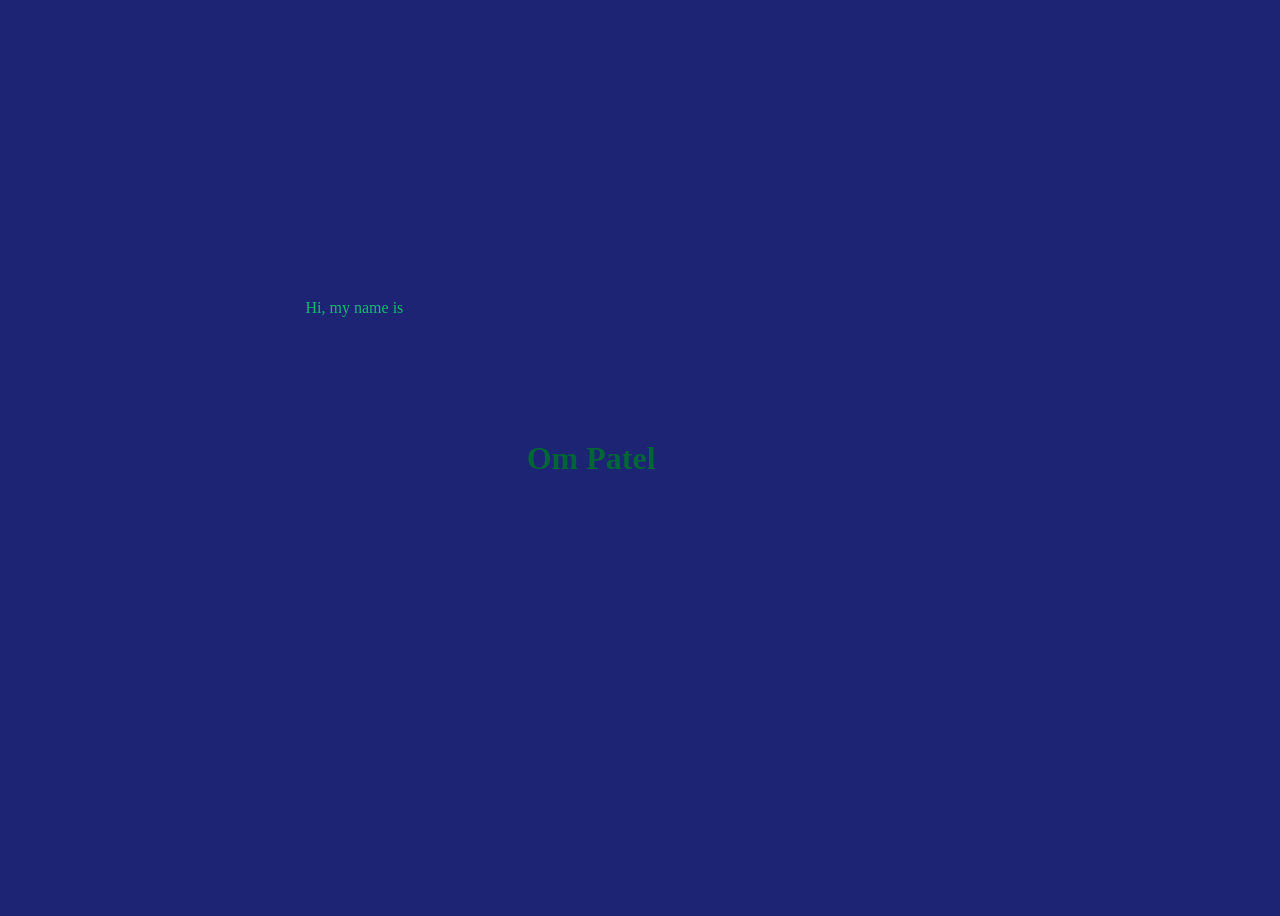
==== Code/index.html @ f0e9db57 "CSS and INDEX Init I did a little bit of work regarding both I spent some time figuring out the proj" ====
<!doctype html>
<html lang="en">
  <head>
    <link rel="stylesheet" href="style.css" />
    <meta charset="UTF-8" />
    <meta name="viewport" content="width=device-width, initial-scale=1.0" />
    <title>Document</title>
  </head>
  <body>
    <div class="middle">
        <div class= "center-text">
            <div class="name">
                <h1>Om Patel</h1>
            </div>
            <div class = 'hi'>
                <p>Hi, my name is</p>
            </div>

        </div>
        
    </div>
  </body>
</html>
---- Code/style.css ----
/* when adding stuff here I need to remember to put a '.' before classes that i made */
body {
    background-color: #1C2473 ;
}
.center-text {
    color: #006638;
    display: flex;
    justify-content: center; 
    align-items: center;     
    height: 100vh; 
}

.hi {
    color: #13BA6F;
    display: flex;
    transform: translate(-350px, -150px);
}
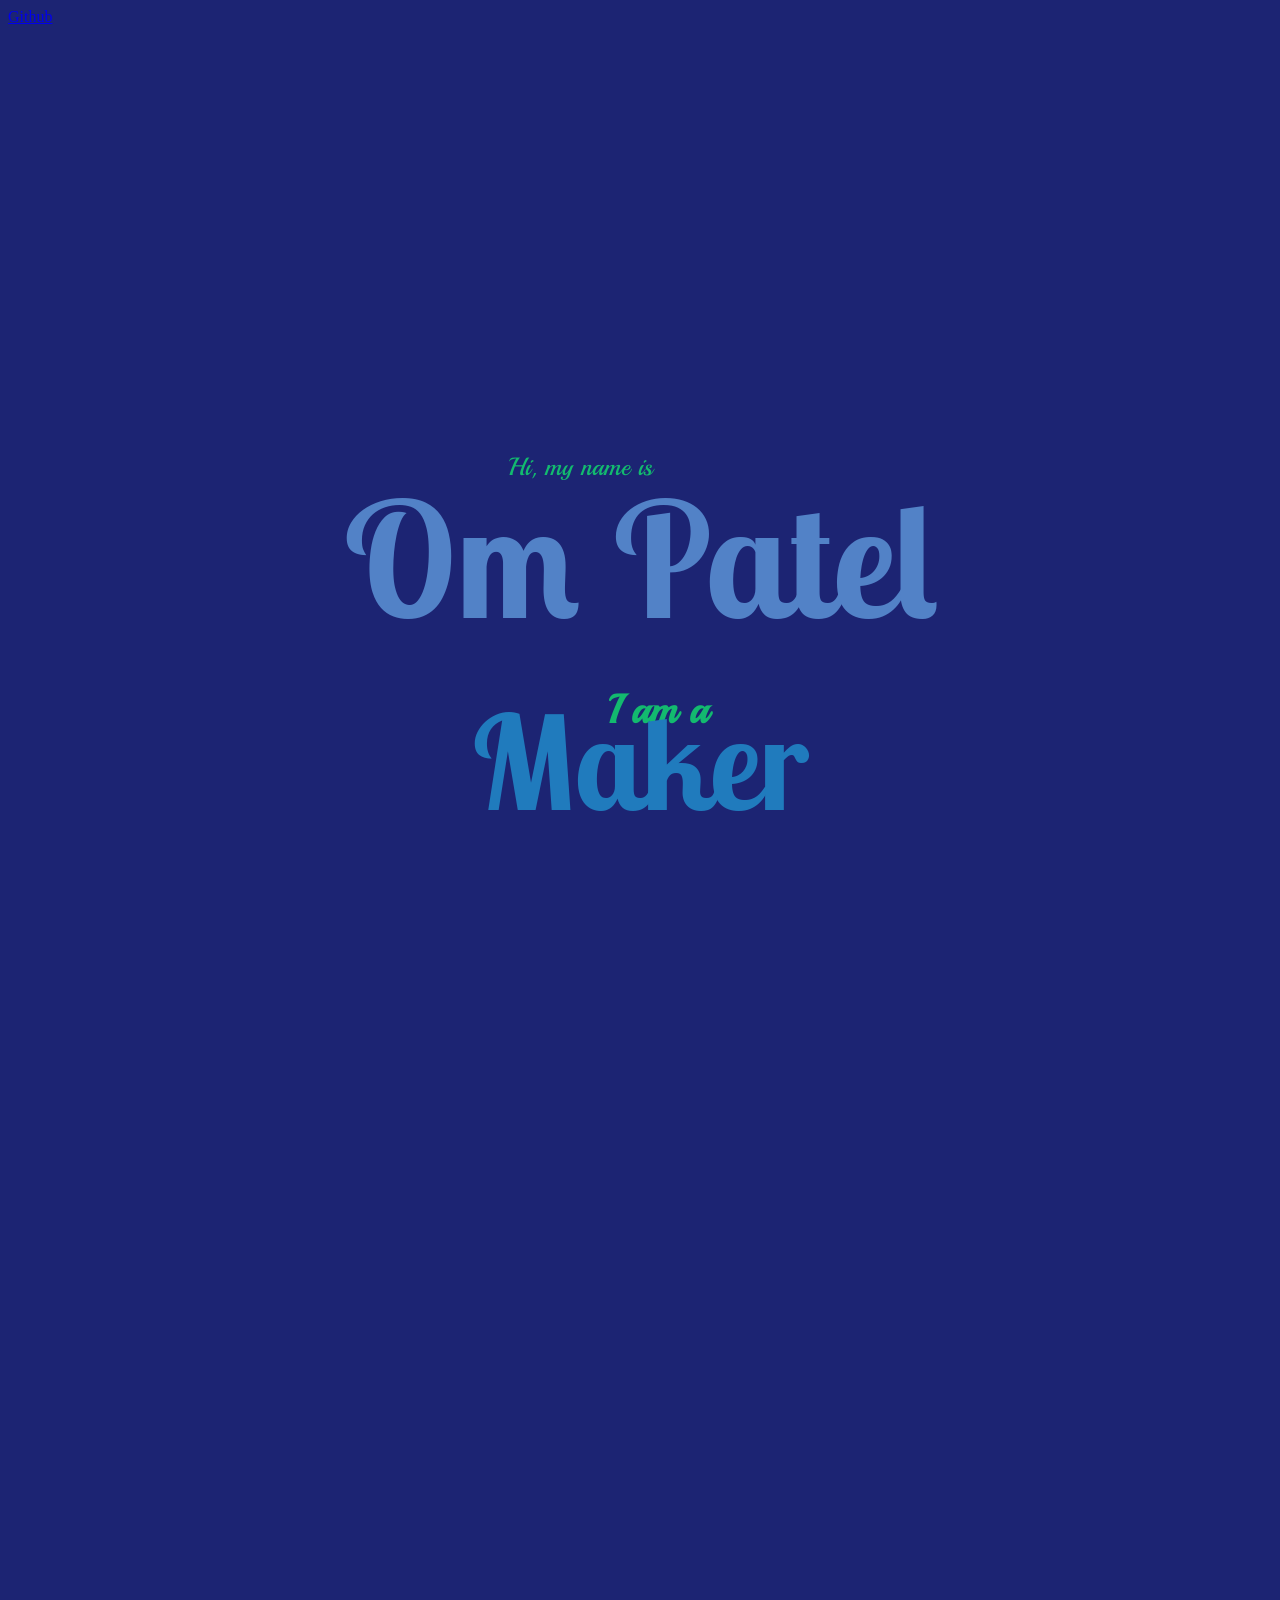
==== commit 0d67490a: "center done + github link" ====
--- a/Code/index.html
+++ b/Code/index.html
@@ -1,23 +1,41 @@
 <!doctype html>
 <html lang="en">
   <head>
+    <link rel="preconnect" href="https://fonts.googleapis.com">
+    <link rel="preconnect" href="https://fonts.gstatic.com" crossorigin>
+    <link href="https://fonts.googleapis.com/css2?family=Playball&display=swap" rel="stylesheet">
+    <link rel="preconnect" href="https://fonts.googleapis.com" />
+    <link rel="preconnect" href="https://fonts.gstatic.com" crossorigin />
+    <link
+      href="https://fonts.googleapis.com/css2?family=Lobster+Two:ital,wght@0,400;0,700;1,400;1,700&display=swap"
+      rel="stylesheet"
+    />
     <link rel="stylesheet" href="style.css" />
     <meta charset="UTF-8" />
     <meta name="viewport" content="width=device-width, initial-scale=1.0" />
-    <title>Document</title>
+    <title>Om Patel | Developer Portfolio</title>
   </head>
   <body>
+    <div, class = "top">
+      <a href="https://github.com/omamated"> Github</a>
+    </div>
+    <div class="hi">
+      <p>Hi, my name is</p>
+    </div>
     <div class="middle">
-        <div class= "center-text">
-            <div class="name">
-                <h1>Om Patel</h1>
-            </div>
-            <div class = 'hi'>
-                <p>Hi, my name is</p>
-            </div>
+      <div class="name">
+        <h1>Om Patel</h1>
+      </div>
+      <div class = "am">
+        <h1>I am a</h1>
+      </div>
+      <div class = "activities">
+        <h1>Maker</h1>
+      </div>
+      </div>
+      <div class="center-text">
 
-        </div>
-        
+      </div>
     </div>
   </body>
 </html>
--- a/Code/style.css
+++ b/Code/style.css
@@ -11,7 +11,37 @@
 }
 
 .hi {
+    font-family: "Playball", sans-serif;
+    font-size: 25px;
     color: #13BA6F;
+    transform: translate(500px, 400px);
+}
+
+.name {
+    font-family: "Lobster Two", sans-serif;
+    color: #5282C7;
+    font-size: clamp(40px, 8vw, 80px);
     display: flex;
-    transform: translate(-350px, -150px);
+    justify-content: center; 
+    align-items: center;     
+    height: 100vh; 
 }
+
+.activities {
+    font-family: "Lobster Two", sans-serif;
+    font-size: large;
+    font-size: clamp(40px, 8vw, 65px);
+    color: #207bbd;
+    display: flex;
+    justify-content: center; 
+    align-items: center;     
+    height: 100vh;
+    transform: translateY(-800px); 
+}
+
+.am {
+    font-family: "Playball", sans-serif;
+    font-size: 20px;
+    color: #13BA6F;
+    transform: translate(600px, -350px);
+}
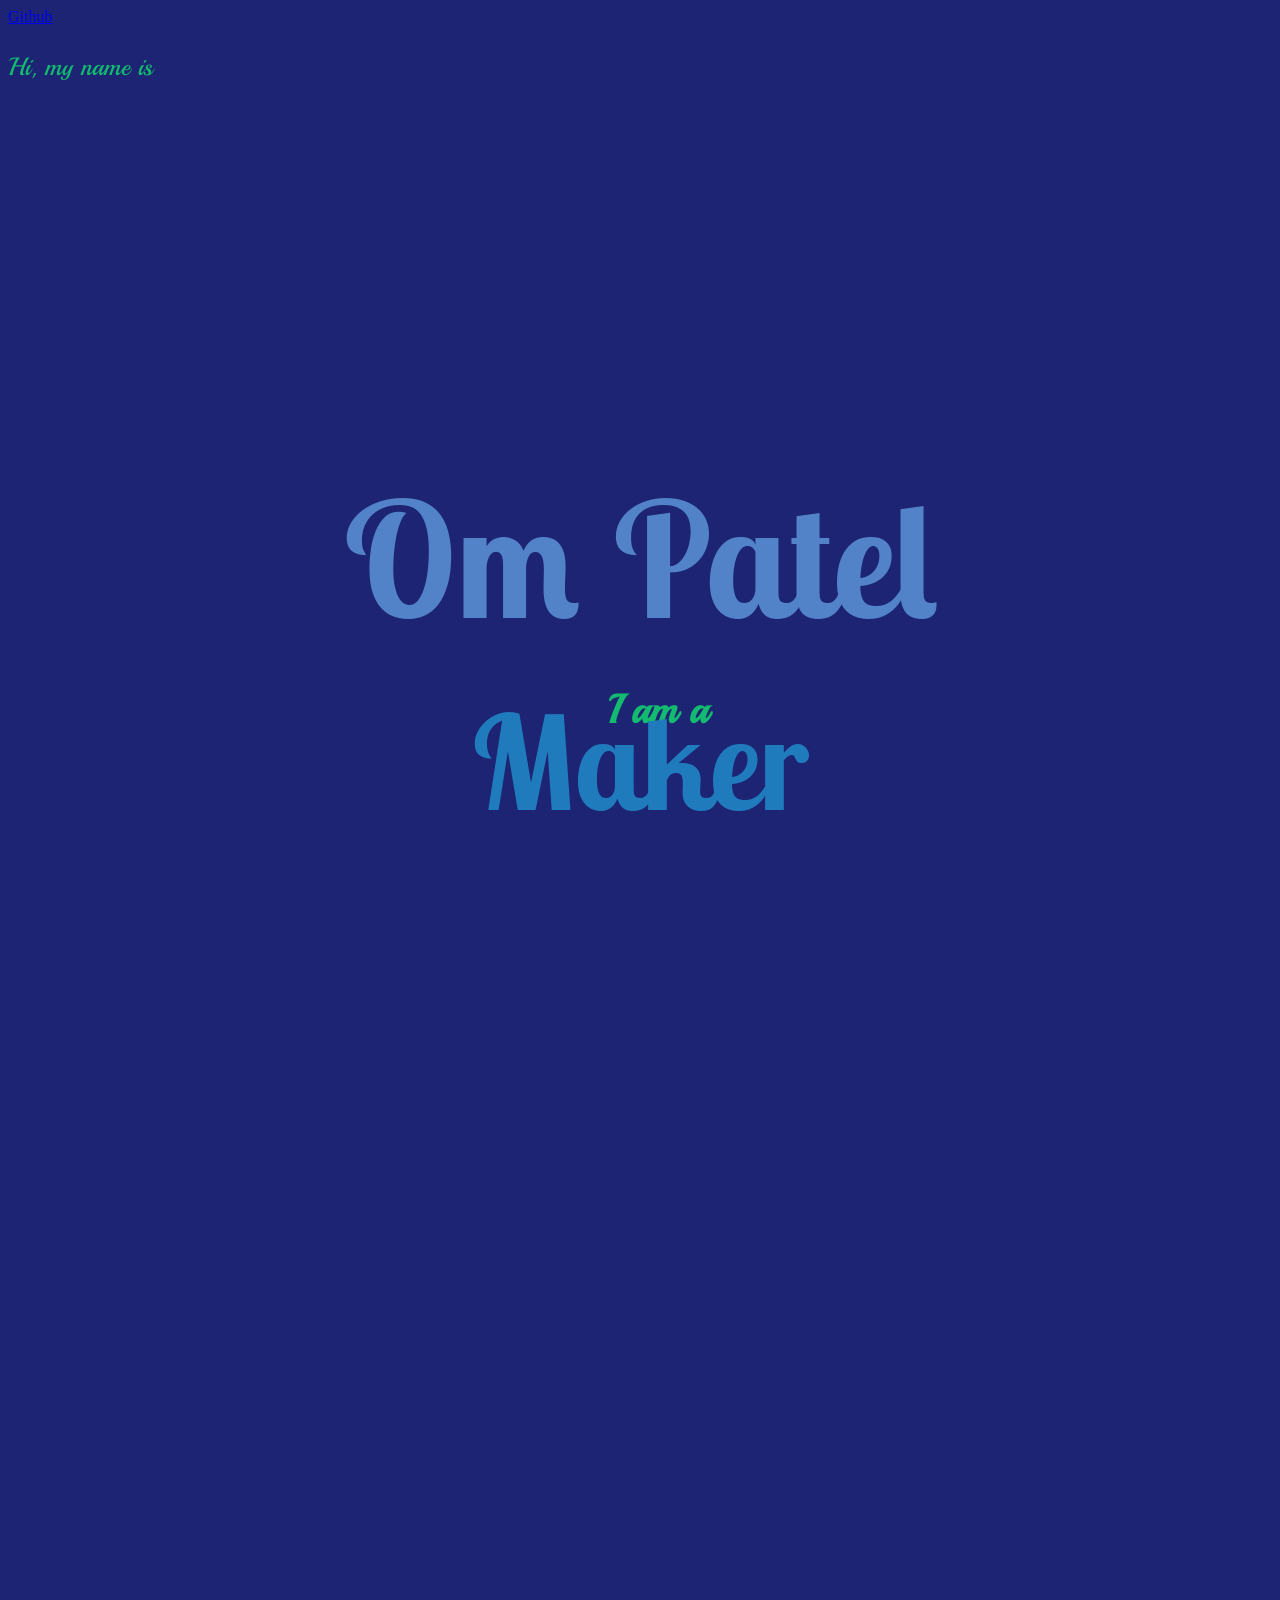
==== commit 415e2ba7: "Added flashlight and finished the rest of the website" ====
--- a/Code/index.html
+++ b/Code/index.html
@@ -37,5 +37,6 @@
 
       </div>
     </div>
+
   </body>
 </html>
--- a/Code/style.css
+++ b/Code/style.css
@@ -14,7 +14,7 @@
     font-family: "Playball", sans-serif;
     font-size: 25px;
     color: #13BA6F;
-    transform: translate(500px, 400px);
+
 }
 
 .name {
